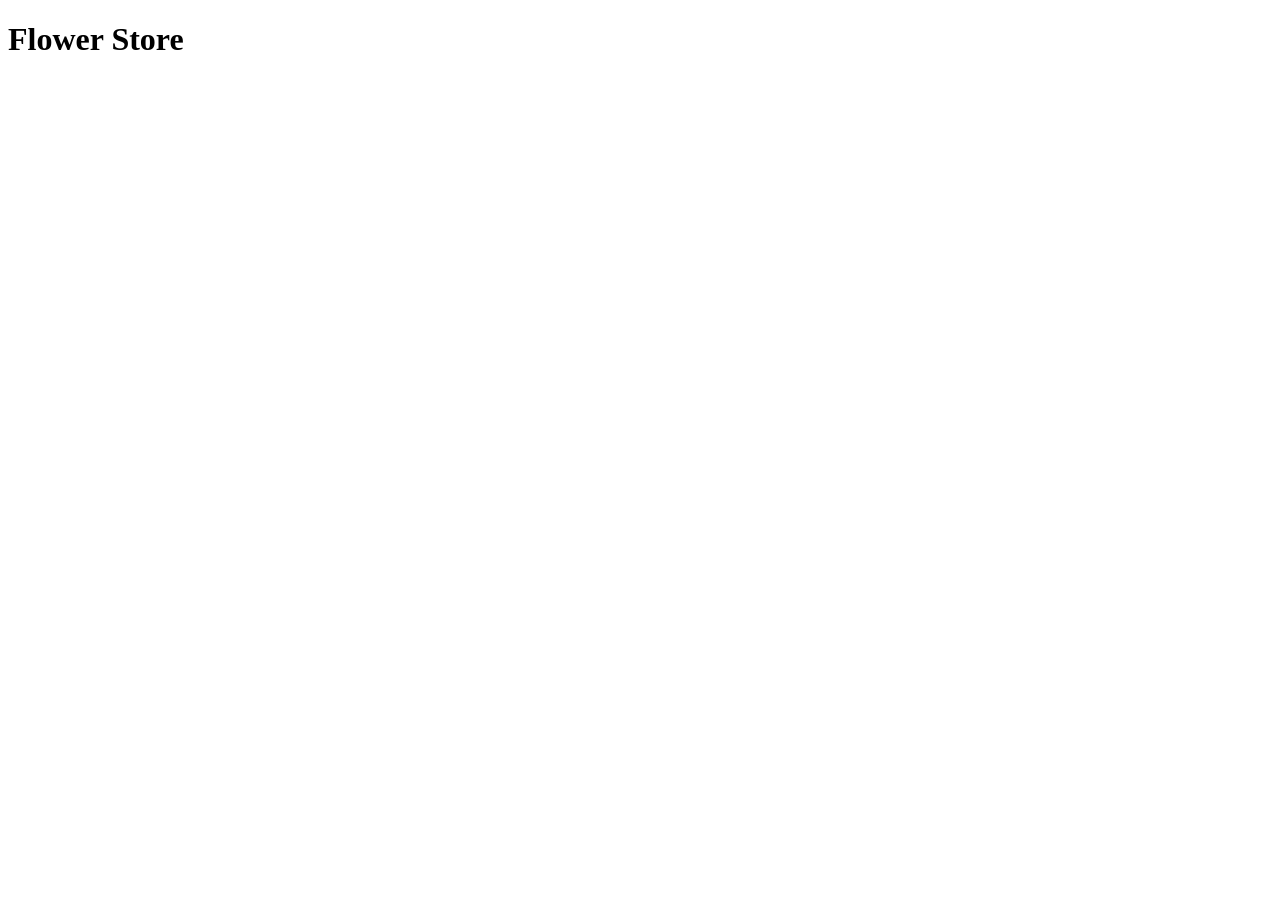
==== index.html @ 2fb8f3c9 "Initial commit" ====
<!DOCTYPE html>
<html lang="en">
<head>
    <meta charset="UTF-8">
    <meta name="viewport" content="width=device-width, initial-scale=1.0">
    <title>Document</title>
</head>
<body>

    <h1>Flower Store</h1>

    
</body>
</html>
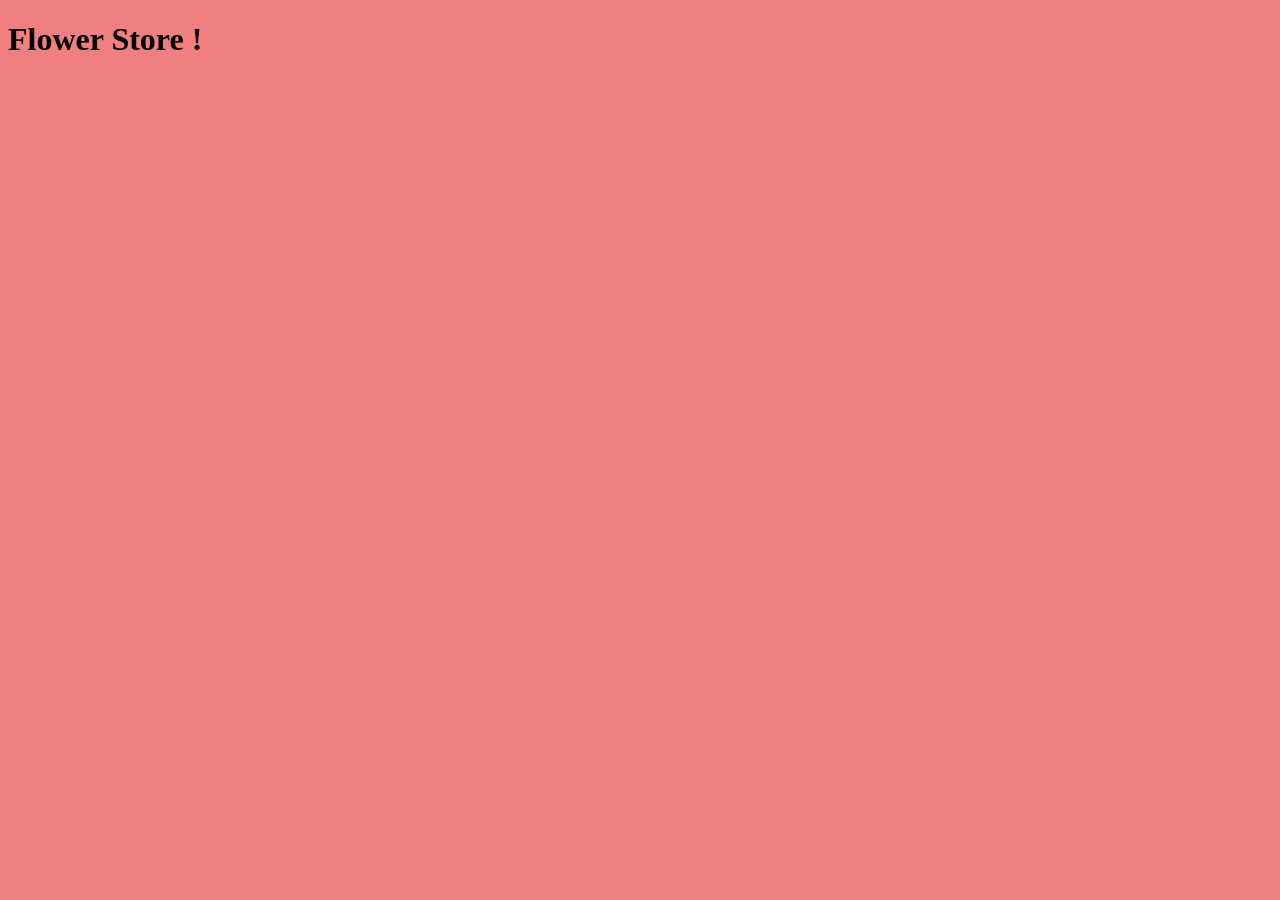
==== commit db725c11: "Website styling" ====
--- a/index.html
+++ b/index.html
@@ -4,11 +4,11 @@
     <meta charset="UTF-8">
     <meta name="viewport" content="width=device-width, initial-scale=1.0">
     <title>Document</title>
+    <link rel="stylesheet" href="style.css">
 </head>
 <body>
 
-    <h1>Flower Store</h1>
-
+    <h1>Flower Store !</h1>
     
 </body>
 </html>
--- a/style.css
+++ b/style.css
@@ -0,0 +1,3 @@
+body {
+    background-color: lightcoral;
+}
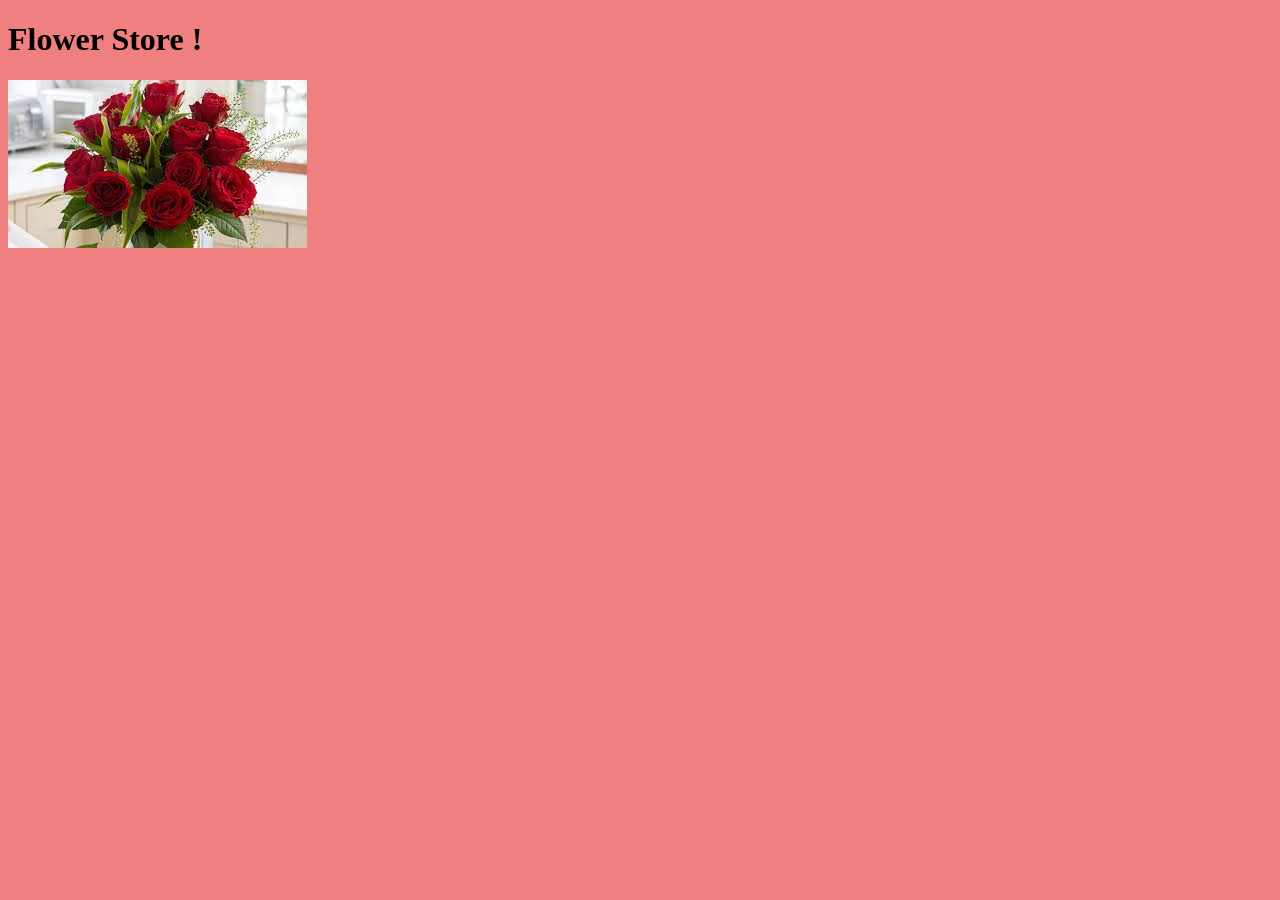
==== commit 603085c3: "Fonts and image" ====
--- a/index.html
+++ b/index.html
@@ -5,10 +5,14 @@
     <meta name="viewport" content="width=device-width, initial-scale=1.0">
     <title>Document</title>
     <link rel="stylesheet" href="style.css">
+    <link rel="stylesheet" href="fonts.css">
+    <script defer src="main.js"></script>
 </head>
 <body>
 
     <h1>Flower Store !</h1>
+
+    <img src="images/flowers.jpg">
     
 </body>
 </html>
--- a/fonts.css
+++ b/fonts.css
@@ -0,0 +1,3 @@
+body {
+    font-family: fantasy;
+}
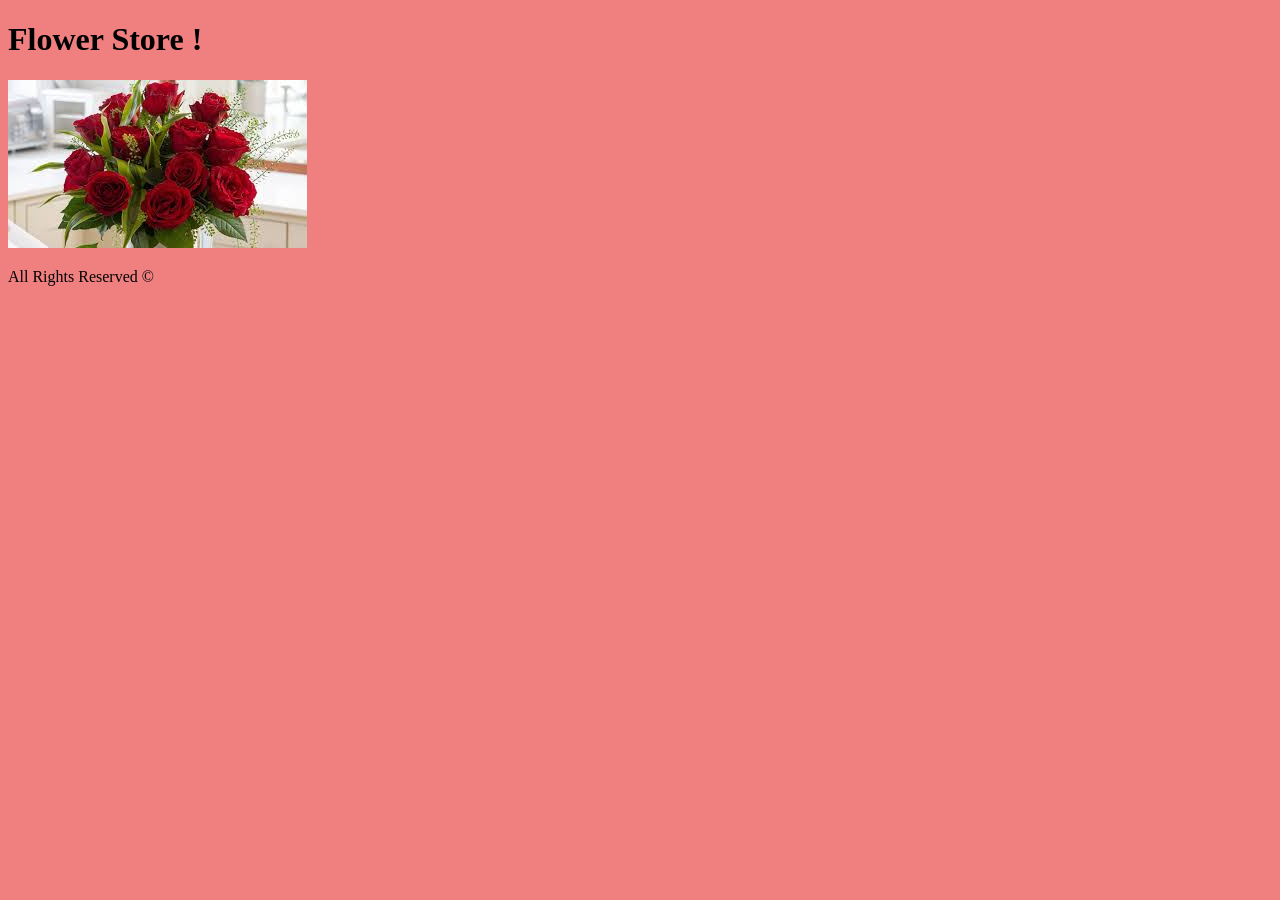
==== commit 91603df9: "Copyrights" ====
--- a/index.html
+++ b/index.html
@@ -13,6 +13,10 @@
     <h1>Flower Store !</h1>
 
     <img src="images/flowers.jpg">
+
+
+
+    <p>All Rights Reserved ©</p>
     
 </body>
 </html>
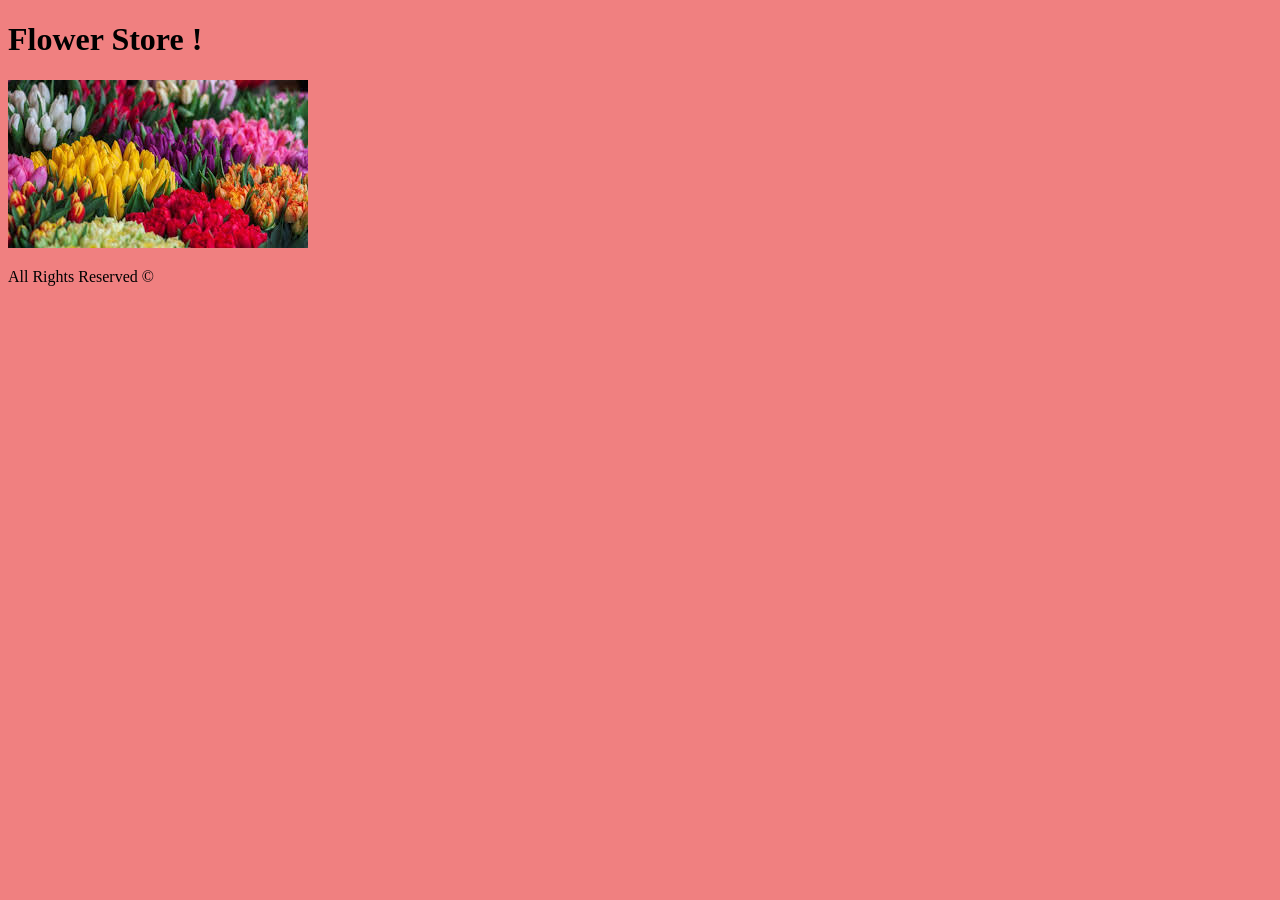
==== commit ec7b6ea2: "Remove fonts.css, add new image" ====
--- a/index.html
+++ b/index.html
@@ -5,16 +5,13 @@
     <meta name="viewport" content="width=device-width, initial-scale=1.0">
     <title>Document</title>
     <link rel="stylesheet" href="style.css">
-    <link rel="stylesheet" href="fonts.css">
     <script defer src="main.js"></script>
 </head>
 <body>
 
     <h1>Flower Store !</h1>
 
-    <img src="images/flowers.jpg">
-
-
+    <img src="images/home.jpg">
 
     <p>All Rights Reserved ©</p>
     
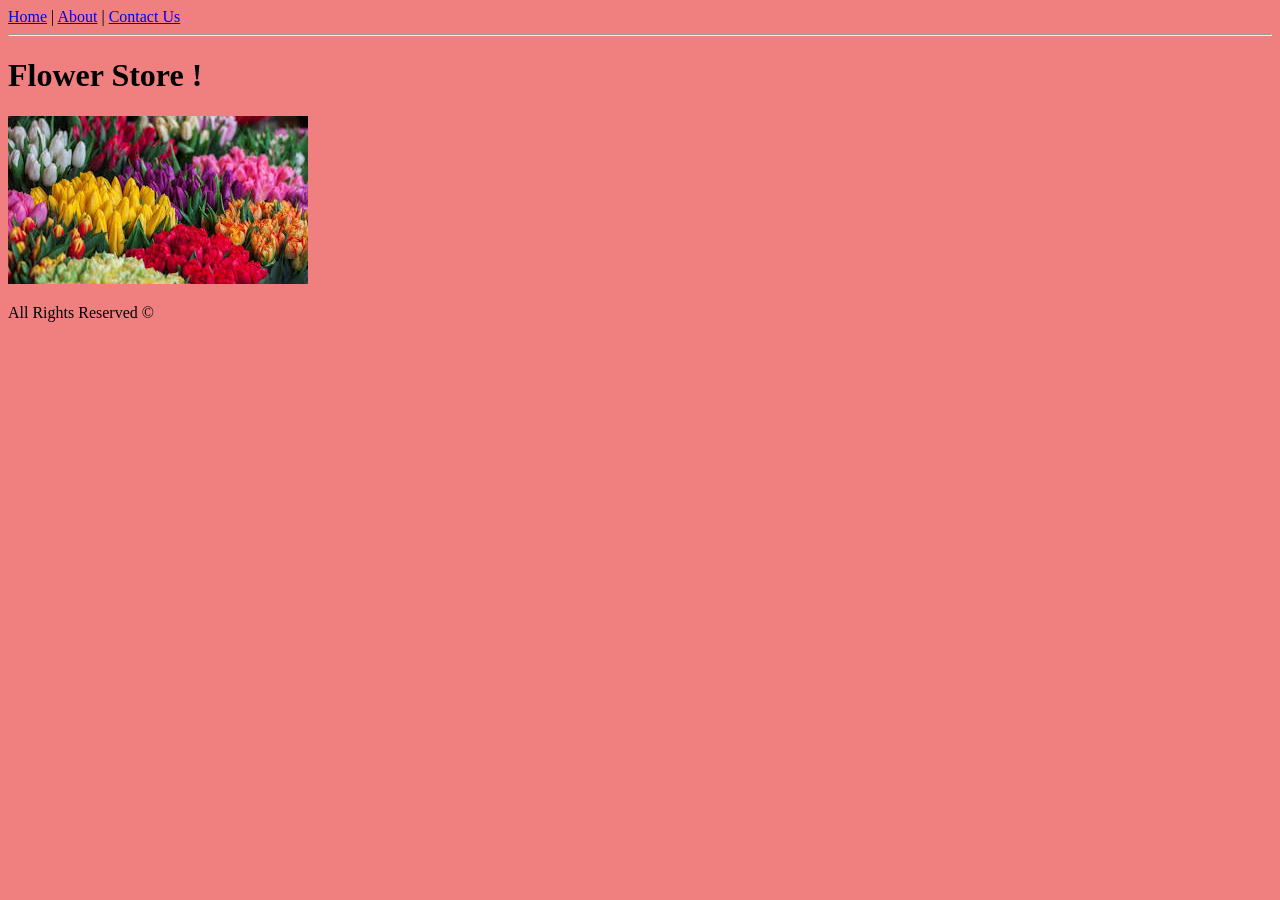
==== commit 42d684f8: "Combine contact us in main menu" ====
--- a/index.html
+++ b/index.html
@@ -9,6 +9,13 @@
 </head>
 <body>
 
+    <a href="index.html">Home</a>
+    <span> | </span>
+    <a href="about.html">About</a>
+    <span> | </span>
+    <a href="contact-us.html">Contact Us</a>
+    <hr>
+
     <h1>Flower Store !</h1>
 
     <img src="images/home.jpg">
--- a/style.css
+++ b/style.css
@@ -1,3 +1,4 @@
 body {
     background-color: lightcoral;
+    font-family: fantasy;
 }
